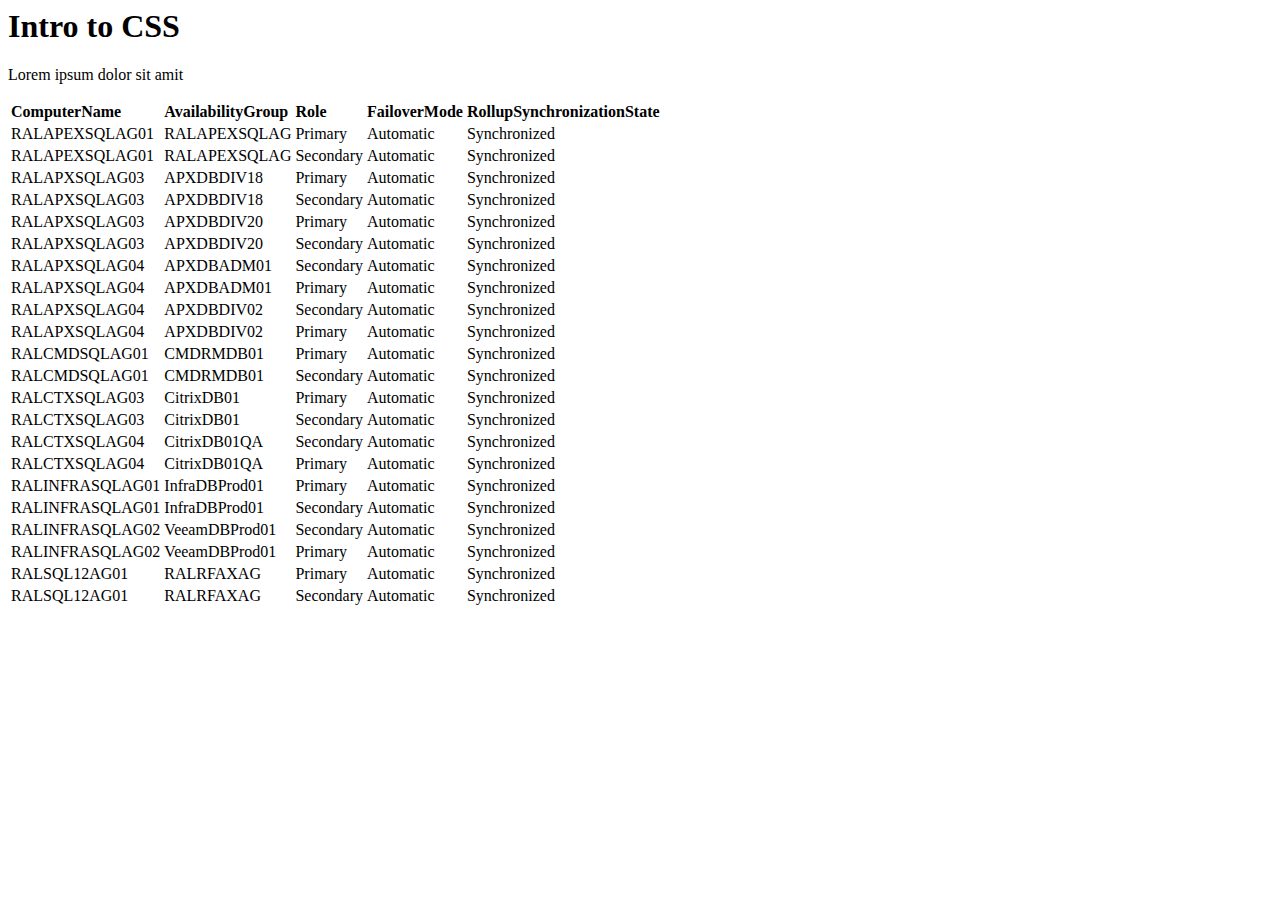
==== index.html @ 7666ccb9 "remove stuff from index" ====
<head>
</head>

<body>
    <div class="container">
        <h1>Intro to CSS</h1>

        <p>Lorem ipsum dolor sit amit</p>
    
    </div>
    <div>
        <table>
            <tbody>
            <tr>
            <td>
            <p><b><span>ComputerName</span></b></p>
            </td>
            <td>
            <p><b><span>AvailabilityGroup</span></b></p>
            </td>
            <td>
            <p><b><span>Role</span></b></p>
            </td>
            <td>
            <p><b><span>FailoverMode</span></b></p>
            </td>
            <td>
            <p><b><span>RollupSynchronizationState</span></b></p>
            </td>
            </tr>
            <tr>
            <td>
            <p><span>RALAPEXSQLAG01</span></p>
            </td>
            <td>
            <p><span>RALAPEXSQLAG</span></p>
            </td>
            <td>
            <p><span>Primary</span></p>
            </td>
            <td>
            <p><span>Automatic</span></p>
            </td>
            <td>
            <p><span>Synchronized</span></p>
            </td>
            </tr>
            <tr>
            <td>
            <p><span>RALAPEXSQLAG01</span></p>
            </td>
            <td>
            <p><span>RALAPEXSQLAG</span></p>
            </td>
            <td>
            <p><span>Secondary</span></p>
            </td>
            <td>
            <p><span>Automatic</span></p>
            </td>
            <td>
            <p><span>Synchronized</span></p>
            </td>
            </tr>
            <tr>
            <td>
            <p><span>RALAPXSQLAG03</span></p>
            </td>
            <td>
            <p><span>APXDBDIV18</span></p>
            </td>
            <td>
            <p><span>Primary</span></p>
            </td>
            <td>
            <p><span>Automatic</span></p>
            </td>
            <td>
            <p><span>Synchronized</span></p>
            </td>
            </tr>
            <tr>
            <td>
            <p><span>RALAPXSQLAG03</span></p>
            </td>
            <td>
            <p><span>APXDBDIV18</span></p>
            </td>
            <td>
            <p><span>Secondary</span></p>
            </td>
            <td>
            <p><span>Automatic</span></p>
            </td>
            <td>
            <p><span>Synchronized</span></p>
            </td>
            </tr>
            <tr>
            <td>
            <p><span>RALAPXSQLAG03</span></p>
            </td>
            <td>
            <p><span>APXDBDIV20</span></p>
            </td>
            <td>
            <p><span>Primary</span></p>
            </td>
            <td>
            <p><span>Automatic</span></p>
            </td>
            <td>
            <p><span>Synchronized</span></p>
            </td>
            </tr>
            <tr>
            <td>
            <p><span>RALAPXSQLAG03</span></p>
            </td>
            <td>
            <p><span>APXDBDIV20</span></p>
            </td>
            <td>
            <p><span>Secondary</span></p>
            </td>
            <td>
            <p><span>Automatic</span></p>
            </td>
            <td>
            <p><span>Synchronized</span></p>
            </td>
            </tr>
            <tr>
            <td>
            <p><span>RALAPXSQLAG04</span></p>
            </td>
            <td>
            <p><span>APXDBADM01</span></p>
            </td>
            <td>
            <p><span>Secondary</span></p>
            </td>
            <td>
            <p><span>Automatic</span></p>
            </td>
            <td>
            <p><span>Synchronized</span></p>
            </td>
            </tr>
            <tr>
            <td>
            <p><span>RALAPXSQLAG04</span></p>
            </td>
            <td>
            <p><span>APXDBADM01</span></p>
            </td>
            <td>
            <p><span>Primary</span></p>
            </td>
            <td>
            <p><span>Automatic</span></p>
            </td>
            <td>
            <p><span>Synchronized</span></p>
            </td>
            </tr>
            <tr>
            <td>
            <p><span>RALAPXSQLAG04</span></p>
            </td>
            <td>
            <p><span>APXDBDIV02</span></p>
            </td>
            <td>
            <p><span>Secondary</span></p>
            </td>
            <td>
            <p><span>Automatic</span></p>
            </td>
            <td>
            <p><span>Synchronized</span></p>
            </td>
            </tr>
            <tr>
            <td>
            <p><span>RALAPXSQLAG04</span></p>
            </td>
            <td>
            <p><span>APXDBDIV02</span></p>
            </td>
            <td>
            <p><span>Primary</span></p>
            </td>
            <td>
            <p><span>Automatic</span></p>
            </td>
            <td>
            <p><span>Synchronized</span></p>
            </td>
            </tr>
            <tr>
            <td>
            <p><span>RALCMDSQLAG01</span></p>
            </td>
            <td>
            <p><span>CMDRMDB01</span></p>
            </td>
            <td>
            <p><span>Primary</span></p>
            </td>
            <td>
            <p><span>Automatic</span></p>
            </td>
            <td>
            <p><span>Synchronized</span></p>
            </td>
            </tr>
            <tr>
            <td>
            <p><span>RALCMDSQLAG01</span></p>
            </td>
            <td>
            <p><span>CMDRMDB01</span></p>
            </td>
            <td>
            <p><span>Secondary</span></p>
            </td>
            <td>
            <p><span>Automatic</span></p>
            </td>
            <td>
            <p><span>Synchronized</span></p>
            </td>
            </tr>
            <tr>
            <td>
            <p><span>RALCTXSQLAG03</span></p>
            </td>
            <td>
            <p><span>CitrixDB01</span></p>
            </td>
            <td>
            <p><span>Primary</span></p>
            </td>
            <td>
            <p><span>Automatic</span></p>
            </td>
            <td>
            <p><span>Synchronized</span></p>
            </td>
            </tr>
            <tr>
            <td>
            <p><span>RALCTXSQLAG03</span></p>
            </td>
            <td>
            <p><span>CitrixDB01</span></p>
            </td>
            <td>
            <p><span>Secondary</span></p>
            </td>
            <td>
            <p><span>Automatic</span></p>
            </td>
            <td>
            <p><span>Synchronized</span></p>
            </td>
            </tr>
            <tr>
            <td>
            <p><span>RALCTXSQLAG04</span></p>
            </td>
            <td>
            <p><span>CitrixDB01QA</span></p>
            </td>
            <td>
            <p><span>Secondary</span></p>
            </td>
            <td>
            <p><span>Automatic</span></p>
            </td>
            <td>
            <p><span>Synchronized</span></p>
            </td>
            </tr>
            <tr>
            <td>
            <p><span>RALCTXSQLAG04</span></p>
            </td>
            <td>
            <p><span>CitrixDB01QA</span></p>
            </td>
            <td>
            <p><span>Primary</span></p>
            </td>
            <td>
            <p><span>Automatic</span></p>
            </td>
            <td>
            <p><span>Synchronized</span></p>
            </td>
            </tr>
            <tr>
            <td>
            <p><span>RALINFRASQLAG01</span></p>
            </td>
            <td>
            <p><span>InfraDBProd01</span></p>
            </td>
            <td>
            <p><span>Primary</span></p>
            </td>
            <td>
            <p><span>Automatic</span></p>
            </td>
            <td>
            <p><span>Synchronized</span></p>
            </td>
            </tr>
            <tr>
            <td>
            <p><span>RALINFRASQLAG01</span></p>
            </td>
            <td>
            <p><span>InfraDBProd01</span></p>
            </td>
            <td>
            <p><span>Secondary</span></p>
            </td>
            <td>
            <p><span>Automatic</span></p>
            </td>
            <td>
            <p><span>Synchronized</span></p>
            </td>
            </tr>
            <tr>
            <td>
            <p><span>RALINFRASQLAG02</span></p>
            </td>
            <td>
            <p><span>VeeamDBProd01</span></p>
            </td>
            <td>
            <p><span>Secondary</span></p>
            </td>
            <td>
            <p><span>Automatic</span></p>
            </td>
            <td>
            <p><span>Synchronized</span></p>
            </td>
            </tr>
            <tr>
            <td>
            <p><span>RALINFRASQLAG02</span></p>
            </td>
            <td>
            <p><span>VeeamDBProd01</span></p>
            </td>
            <td>
            <p><span>Primary</span></p>
            </td>
            <td>
            <p><span>Automatic</span></p>
            </td>
            <td>
            <p><span>Synchronized</span></p>
            </td>
            </tr>
            <tr>
            <td>
            <p><span>RALSQL12AG01</span></p>
            </td>
            <td>
            <p><span>RALRFAXAG</span></p>
            </td>
            <td>
            <p><span>Primary</span></p>
            </td>
            <td>
            <p><span>Automatic</span></p>
            </td>
            <td>
            <p><span>Synchronized</span></p>
            </td>
            </tr>
            <tr>
            <td>
            <p><span>RALSQL12AG01</span></p>
            </td>
            <td>
            <p><span>RALRFAXAG</span></p>
            </td>
            <td>
            <p><span>Secondary</span></p>
            </td>
            <td>
            <p><span>Automatic</span></p>
            </td>
            <td>
            <p><span>Synchronized</span></p>
            </td>
            </tr>
            
            </tbody>
            </table>

    </div>
    

    
</body>
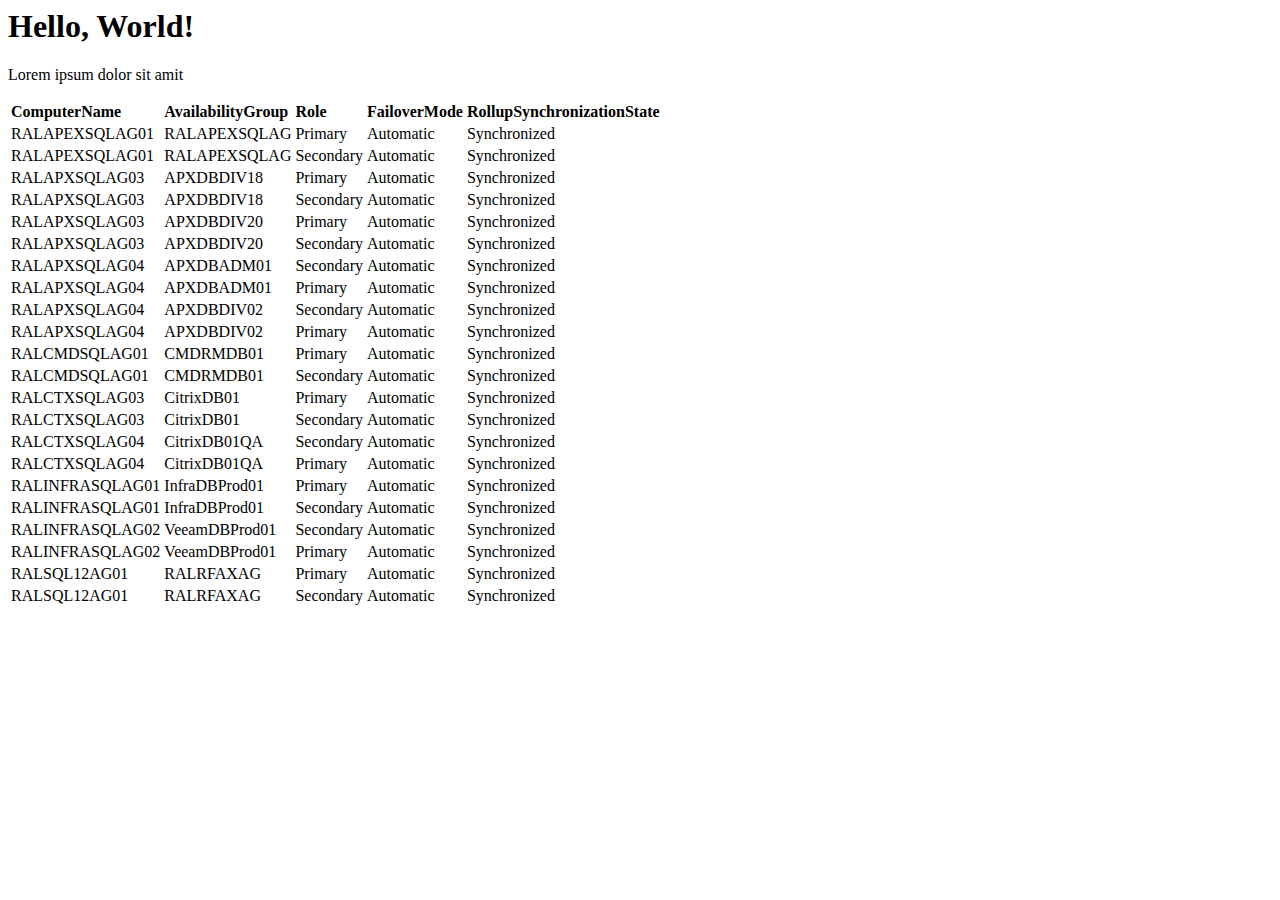
==== commit 031cc3a7: "prep files" ====
--- a/index.html
+++ b/index.html
@@ -3,7 +3,7 @@
 
 <body>
     <div class="container">
-        <h1>Intro to CSS</h1>
+        <h1>Hello, World!</h1>
 
         <p>Lorem ipsum dolor sit amit</p>
     
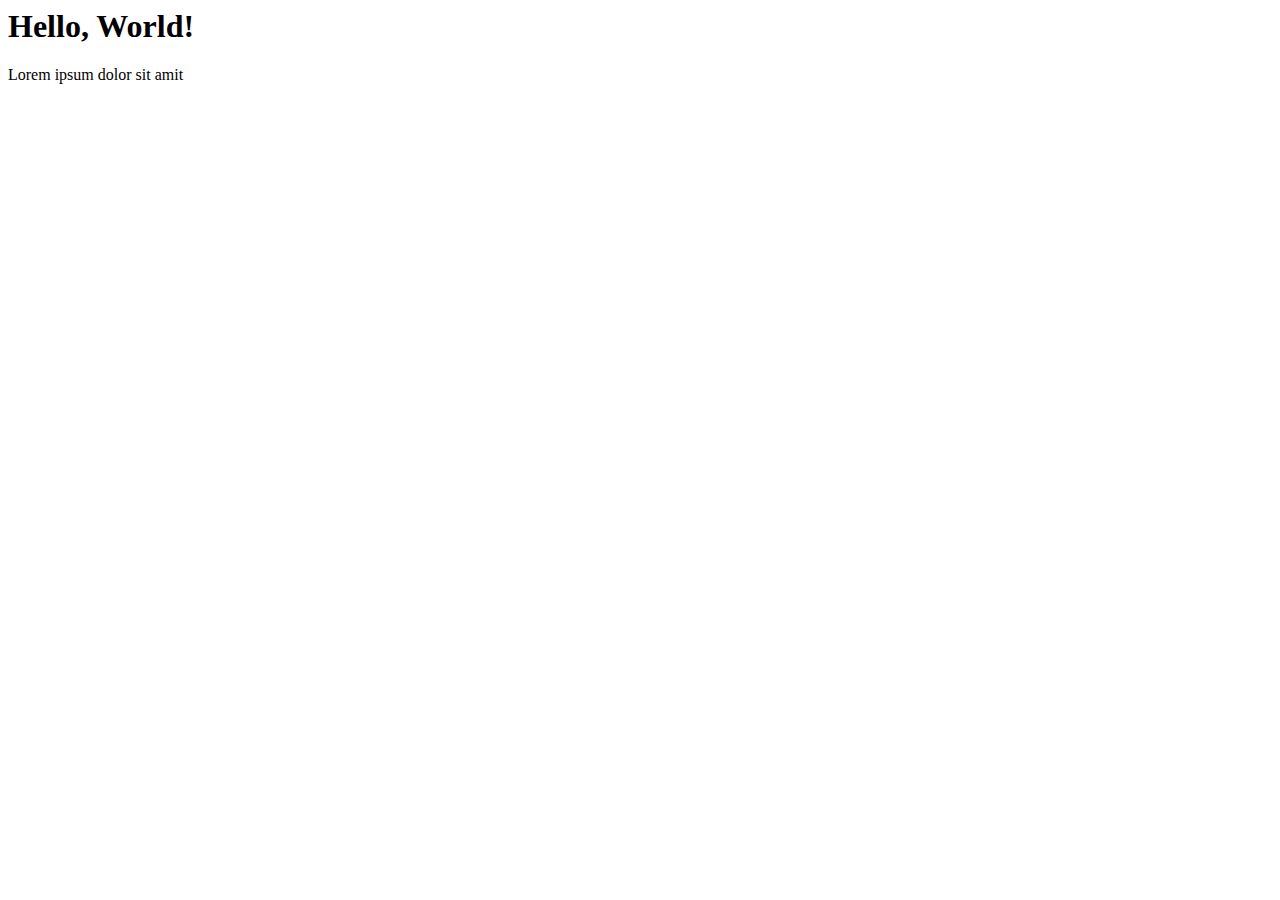
==== commit 1955e903: "move files into folder" ====
--- a/index.html
+++ b/index.html
@@ -9,7 +9,7 @@
     
     </div>
     <div>
-        <table>
+        <table style="display:none">
             <tbody>
             <tr>
             <td>
@@ -30,381 +30,346 @@
             </tr>
             <tr>
             <td>
-            <p><span>RALAPEXSQLAG01</span></p>
-            </td>
-            <td>
-            <p><span>RALAPEXSQLAG</span></p>
-            </td>
-            <td>
-            <p><span>Primary</span></p>
-            </td>
-            <td>
-            <p><span>Automatic</span></p>
-            </td>
-            <td>
-            <p><span>Synchronized</span></p>
-            </td>
-            </tr>
-            <tr>
-            <td>
-            <p><span>RALAPEXSQLAG01</span></p>
-            </td>
-            <td>
-            <p><span>RALAPEXSQLAG</span></p>
-            </td>
-            <td>
-            <p><span>Secondary</span></p>
-            </td>
-            <td>
-            <p><span>Automatic</span></p>
-            </td>
-            <td>
-            <p><span>Synchronized</span></p>
-            </td>
-            </tr>
-            <tr>
-            <td>
-            <p><span>RALAPXSQLAG03</span></p>
-            </td>
-            <td>
-            <p><span>APXDBDIV18</span></p>
-            </td>
-            <td>
-            <p><span>Primary</span></p>
-            </td>
-            <td>
-            <p><span>Automatic</span></p>
-            </td>
-            <td>
-            <p><span>Synchronized</span></p>
-            </td>
-            </tr>
-            <tr>
-            <td>
-            <p><span>RALAPXSQLAG03</span></p>
-            </td>
-            <td>
-            <p><span>APXDBDIV18</span></p>
-            </td>
-            <td>
-            <p><span>Secondary</span></p>
-            </td>
-            <td>
-            <p><span>Automatic</span></p>
-            </td>
-            <td>
-            <p><span>Synchronized</span></p>
-            </td>
-            </tr>
-            <tr>
-            <td>
-            <p><span>RALAPXSQLAG03</span></p>
-            </td>
-            <td>
-            <p><span>APXDBDIV20</span></p>
-            </td>
-            <td>
-            <p><span>Primary</span></p>
-            </td>
-            <td>
-            <p><span>Automatic</span></p>
-            </td>
-            <td>
-            <p><span>Synchronized</span></p>
-            </td>
-            </tr>
-            <tr>
-            <td>
-            <p><span>RALAPXSQLAG03</span></p>
-            </td>
-            <td>
-            <p><span>APXDBDIV20</span></p>
-            </td>
-            <td>
-            <p><span>Secondary</span></p>
-            </td>
-            <td>
-            <p><span>Automatic</span></p>
-            </td>
-            <td>
-            <p><span>Synchronized</span></p>
-            </td>
-            </tr>
-            <tr>
-            <td>
-            <p><span>RALAPXSQLAG04</span></p>
-            </td>
-            <td>
-            <p><span>APXDBADM01</span></p>
-            </td>
-            <td>
-            <p><span>Secondary</span></p>
-            </td>
-            <td>
-            <p><span>Automatic</span></p>
-            </td>
-            <td>
-            <p><span>Synchronized</span></p>
-            </td>
-            </tr>
-            <tr>
-            <td>
-            <p><span>RALAPXSQLAG04</span></p>
-            </td>
-            <td>
-            <p><span>APXDBADM01</span></p>
-            </td>
-            <td>
-            <p><span>Primary</span></p>
-            </td>
-            <td>
-            <p><span>Automatic</span></p>
-            </td>
-            <td>
-            <p><span>Synchronized</span></p>
-            </td>
-            </tr>
-            <tr>
-            <td>
-            <p><span>RALAPXSQLAG04</span></p>
-            </td>
-            <td>
-            <p><span>APXDBDIV02</span></p>
-            </td>
-            <td>
-            <p><span>Secondary</span></p>
-            </td>
-            <td>
-            <p><span>Automatic</span></p>
-            </td>
-            <td>
-            <p><span>Synchronized</span></p>
-            </td>
-            </tr>
-            <tr>
-            <td>
-            <p><span>RALAPXSQLAG04</span></p>
-            </td>
-            <td>
-            <p><span>APXDBDIV02</span></p>
-            </td>
-            <td>
-            <p><span>Primary</span></p>
-            </td>
-            <td>
-            <p><span>Automatic</span></p>
-            </td>
-            <td>
-            <p><span>Synchronized</span></p>
-            </td>
-            </tr>
-            <tr>
-            <td>
-            <p><span>RALCMDSQLAG01</span></p>
-            </td>
-            <td>
-            <p><span>CMDRMDB01</span></p>
-            </td>
-            <td>
-            <p><span>Primary</span></p>
-            </td>
-            <td>
-            <p><span>Automatic</span></p>
-            </td>
-            <td>
-            <p><span>Synchronized</span></p>
-            </td>
-            </tr>
-            <tr>
-            <td>
-            <p><span>RALCMDSQLAG01</span></p>
-            </td>
-            <td>
-            <p><span>CMDRMDB01</span></p>
-            </td>
-            <td>
-            <p><span>Secondary</span></p>
-            </td>
-            <td>
-            <p><span>Automatic</span></p>
-            </td>
-            <td>
-            <p><span>Synchronized</span></p>
-            </td>
-            </tr>
-            <tr>
-            <td>
-            <p><span>RALCTXSQLAG03</span></p>
-            </td>
-            <td>
-            <p><span>CitrixDB01</span></p>
-            </td>
-            <td>
-            <p><span>Primary</span></p>
-            </td>
-            <td>
-            <p><span>Automatic</span></p>
-            </td>
-            <td>
-            <p><span>Synchronized</span></p>
-            </td>
-            </tr>
-            <tr>
-            <td>
-            <p><span>RALCTXSQLAG03</span></p>
-            </td>
-            <td>
-            <p><span>CitrixDB01</span></p>
-            </td>
-            <td>
-            <p><span>Secondary</span></p>
-            </td>
-            <td>
-            <p><span>Automatic</span></p>
-            </td>
-            <td>
-            <p><span>Synchronized</span></p>
-            </td>
-            </tr>
-            <tr>
-            <td>
-            <p><span>RALCTXSQLAG04</span></p>
-            </td>
-            <td>
-            <p><span>CitrixDB01QA</span></p>
-            </td>
-            <td>
-            <p><span>Secondary</span></p>
-            </td>
-            <td>
-            <p><span>Automatic</span></p>
-            </td>
-            <td>
-            <p><span>Synchronized</span></p>
-            </td>
-            </tr>
-            <tr>
-            <td>
-            <p><span>RALCTXSQLAG04</span></p>
-            </td>
-            <td>
-            <p><span>CitrixDB01QA</span></p>
-            </td>
-            <td>
-            <p><span>Primary</span></p>
-            </td>
-            <td>
-            <p><span>Automatic</span></p>
-            </td>
-            <td>
-            <p><span>Synchronized</span></p>
-            </td>
-            </tr>
-            <tr>
-            <td>
-            <p><span>RALINFRASQLAG01</span></p>
-            </td>
-            <td>
-            <p><span>InfraDBProd01</span></p>
-            </td>
-            <td>
-            <p><span>Primary</span></p>
-            </td>
-            <td>
-            <p><span>Automatic</span></p>
-            </td>
-            <td>
-            <p><span>Synchronized</span></p>
-            </td>
-            </tr>
-            <tr>
-            <td>
-            <p><span>RALINFRASQLAG01</span></p>
-            </td>
-            <td>
-            <p><span>InfraDBProd01</span></p>
-            </td>
-            <td>
-            <p><span>Secondary</span></p>
-            </td>
-            <td>
-            <p><span>Automatic</span></p>
-            </td>
-            <td>
-            <p><span>Synchronized</span></p>
-            </td>
-            </tr>
-            <tr>
-            <td>
-            <p><span>RALINFRASQLAG02</span></p>
-            </td>
-            <td>
-            <p><span>VeeamDBProd01</span></p>
-            </td>
-            <td>
-            <p><span>Secondary</span></p>
-            </td>
-            <td>
-            <p><span>Automatic</span></p>
-            </td>
-            <td>
-            <p><span>Synchronized</span></p>
-            </td>
-            </tr>
-            <tr>
-            <td>
-            <p><span>RALINFRASQLAG02</span></p>
-            </td>
-            <td>
-            <p><span>VeeamDBProd01</span></p>
-            </td>
-            <td>
-            <p><span>Primary</span></p>
-            </td>
-            <td>
-            <p><span>Automatic</span></p>
-            </td>
-            <td>
-            <p><span>Synchronized</span></p>
-            </td>
-            </tr>
-            <tr>
-            <td>
-            <p><span>RALSQL12AG01</span></p>
-            </td>
-            <td>
-            <p><span>RALRFAXAG</span></p>
-            </td>
-            <td>
-            <p><span>Primary</span></p>
-            </td>
-            <td>
-            <p><span>Automatic</span></p>
-            </td>
-            <td>
-            <p><span>Synchronized</span></p>
-            </td>
-            </tr>
-            <tr>
-            <td>
-            <p><span>RALSQL12AG01</span></p>
-            </td>
-            <td>
-            <p><span>RALRFAXAG</span></p>
-            </td>
-            <td>
-            <p><span>Secondary</span></p>
-            </td>
-            <td>
-            <p><span>Automatic</span></p>
-            </td>
-            <td>
-            <p><span>Synchronized</span></p>
-            </td>
-            </tr>
-            
+            <p><span>Lorem Ipsum</span></p>
+            </td>
+            <td>
+            <p><span>Group b</span></p>
+            </td>
+            <td>
+            <p><span>Primary</span></p>
+            </td>
+            <td>
+            <p><span>Automatic</span></p>
+            </td>
+            <td>
+            <p><span>Synchronized</span></p>
+            </td>
+            </tr>
+            <tr>
+            <td>
+            <p><span>Lorem Ipsum</span></p>
+            </td>
+            <td>
+            <p><span>Group b</span></p>
+            </td>
+            <td>
+            <p><span>Secondary</span></p>
+            </td>
+            <td>
+            <p><span>Automatic</span></p>
+            </td>
+            <td>
+            <p><span>Synchronized</span></p>
+            </td>
+            </tr>
+            <tr>
+            <td>
+            <p><span>Example</span></p>
+            </td>
+            <td>
+            <p><span>Group d</span></p>
+            </td>
+            <td>
+            <p><span>Primary</span></p>
+            </td>
+            <td>
+            <p><span>Automatic</span></p>
+            </td>
+            <td>
+            <p><span>Synchronized</span></p>
+            </td>
+            </tr>
+            <tr>
+            <td>
+            <p><span>Example</span></p>
+            </td>
+            <td>
+            <p><span>Group d</span></p>
+            </td>
+            <td>
+            <p><span>Secondary</span></p>
+            </td>
+            <td>
+            <p><span>Automatic</span></p>
+            </td>
+            <td>
+            <p><span>Synchronized</span></p>
+            </td>
+            </tr>
+            <tr>
+            <td>
+            <p><span>Example</span></p>
+            </td>
+            <td>
+            <p><span>Groud a</span></p>
+            </td>
+            <td>
+            <p><span>Primary</span></p>
+            </td>
+            <td>
+            <p><span>Automatic</span></p>
+            </td>
+            <td>
+            <p><span>Synchronized</span></p>
+            </td>
+            </tr>
+            <tr>
+            <td>
+            <p><span>Example</span></p>
+            </td>
+            <td>
+            <p><span>Groud a</span></p>
+            </td>
+            <td>
+            <p><span>Secondary</span></p>
+            </td>
+            <td>
+            <p><span>Automatic</span></p>
+            </td>
+            <td>
+            <p><span>Synchronized</span></p>
+            </td>
+            </tr>
+            <tr>
+            <td>
+            <p><span>Lorem Amet</span></p>
+            </td>
+            <td>
+            <p><span>Group b</span></p>
+            </td>
+            <td>
+            <p><span>Secondary</span></p>
+            </td>
+            <td>
+            <p><span>Automatic</span></p>
+            </td>
+            <td>
+            <p><span>Synchronized</span></p>
+            </td>
+            </tr>
+            <tr>
+            <td>
+            <p><span>Lorem Amet</span></p>
+            </td>
+            <td>
+            <p><span>Group b</span></p>
+            </td>
+            <td>
+            <p><span>Primary</span></p>
+            </td>
+            <td>
+            <p><span>Automatic</span></p>
+            </td>
+            <td>
+            <p><span>Synchronized</span></p>
+            </td>
+            </tr>
+            <tr>
+            <td>
+            <p><span>Lorem Amet</span></p>
+            </td>
+            <td>
+            <p><span>group f</span></p>
+            </td>
+            <td>
+            <p><span>Secondary</span></p>
+            </td>
+            <td>
+            <p><span>Automatic</span></p>
+            </td>
+            <td>
+            <p><span>Synchronized</span></p>
+            </td>
+            </tr>
+            <tr>
+            <td>
+            <p><span>Lorem Amet</span></p>
+            </td>
+            <td>
+            <p><span>group f</span></p>
+            </td>
+            <td>
+            <p><span>Primary</span></p>
+            </td>
+            <td>
+            <p><span>Automatic</span></p>
+            </td>
+            <td>
+            <p><span>Synchronized</span></p>
+            </td>
+            </tr>
+            <tr>
+            <td>
+            <p><span>Ipsum Set</span></p>
+            </td>
+            <td>
+            <p><span>Group c</span></p>
+            </td>
+            <td>
+            <p><span>Primary</span></p>
+            </td>
+            <td>
+            <p><span>Automatic</span></p>
+            </td>
+            <td>
+            <p><span>Synchronized</span></p>
+            </td>
+            </tr>
+            <tr>
+            <td>
+            <p><span>Ipsum Set</span></p>
+            </td>
+            <td>
+            <p><span>Group c</span></p>
+            </td>
+            <td>
+            <p><span>Secondary</span></p>
+            </td>
+            <td>
+            <p><span>Automatic</span></p>
+            </td>
+            <td>
+            <p><span>Synchronized</span></p>
+            </td>
+            </tr>
+            <tr>
+            <td>
+            <p><span>Lorem Ipsum</span></p>
+            </td>
+            <td>
+            <p><span>Group a</span></p>
+            </td>
+            <td>
+            <p><span>Primary</span></p>
+            </td>
+            <td>
+            <p><span>Automatic</span></p>
+            </td>
+            <td>
+            <p><span>Synchronized</span></p>
+            </td>
+            </tr>
+            <tr>
+            <td>
+            <p><span>Lorem Ipsum</span></p>
+            </td>
+            <td>
+            <p><span>Group a</span></p>
+            </td>
+            <td>
+            <p><span>Secondary</span></p>
+            </td>
+            <td>
+            <p><span>Automatic</span></p>
+            </td>
+            <td>
+            <p><span>Synchronized</span></p>
+            </td>
+            </tr>
+            <tr>
+            <td>
+            <p><span>Set Amit</span></p>
+            </td>
+            <td>
+            <p><span>Group a</span></p>
+            </td>
+            <td>
+            <p><span>Secondary</span></p>
+            </td>
+            <td>
+            <p><span>Automatic</span></p>
+            </td>
+            <td>
+            <p><span>Synchronized</span></p>
+            </td>
+            </tr>
+            <tr>
+            <td>
+            <p><span>Set Amit</span></p>
+            </td>
+            <td>
+            <p><span>Group a</span></p>
+            </td>
+            <td>
+            <p><span>Primary</span></p>
+            </td>
+            <td>
+            <p><span>Automatic</span></p>
+            </td>
+            <td>
+            <p><span>Synchronized</span></p>
+            </td>
+            </tr>
+            <tr>
+            <td>
+            <p><span>Ispum Set</span></p>
+            </td>
+            <td>
+            <p><span>Group e</span></p>
+            </td>
+            <td>
+            <p><span>Primary</span></p>
+            </td>
+            <td>
+            <p><span>Automatic</span></p>
+            </td>
+            <td>
+            <p><span>Synchronized</span></p>
+            </td>
+            </tr>
+            <tr>
+            <td>
+            <p><span>Ispum Set</span></p>
+            </td>
+            <td>
+            <p><span>Group e</span></p>
+            </td>
+            <td>
+            <p><span>Secondary</span></p>
+            </td>
+            <td>
+            <p><span>Automatic</span></p>
+            </td>
+            <td>
+            <p><span>Synchronized</span></p>
+            </td>
+            </tr>
+            <tr>
+            <td>
+            <p><span>Lorem Ipsum</span></p>
+            </td>
+            <td>
+            <p><span>Group b</span></p>
+            </td>
+            <td>
+            <p><span>Secondary</span></p>
+            </td>
+            <td>
+            <p><span>Automatic</span></p>
+            </td>
+            <td>
+            <p><span>Synchronized</span></p>
+            </td>
+            </tr>
+            <tr>
+            <td>
+            <p><span>Lorem Ipsum</span></p>
+            </td>
+            <td>
+            <p><span>Group b</span></p>
+            </td>
+            <td>
+            <p><span>Primary</span></p>
+            </td>
+            <td>
+            <p><span>Automatic</span></p>
+            </td>
+            <td>
+            <p><span>Synchronized</span></p>
+            </td>
+            </tr>
             </tbody>
-            </table>
+        </table>
 
     </div>
     
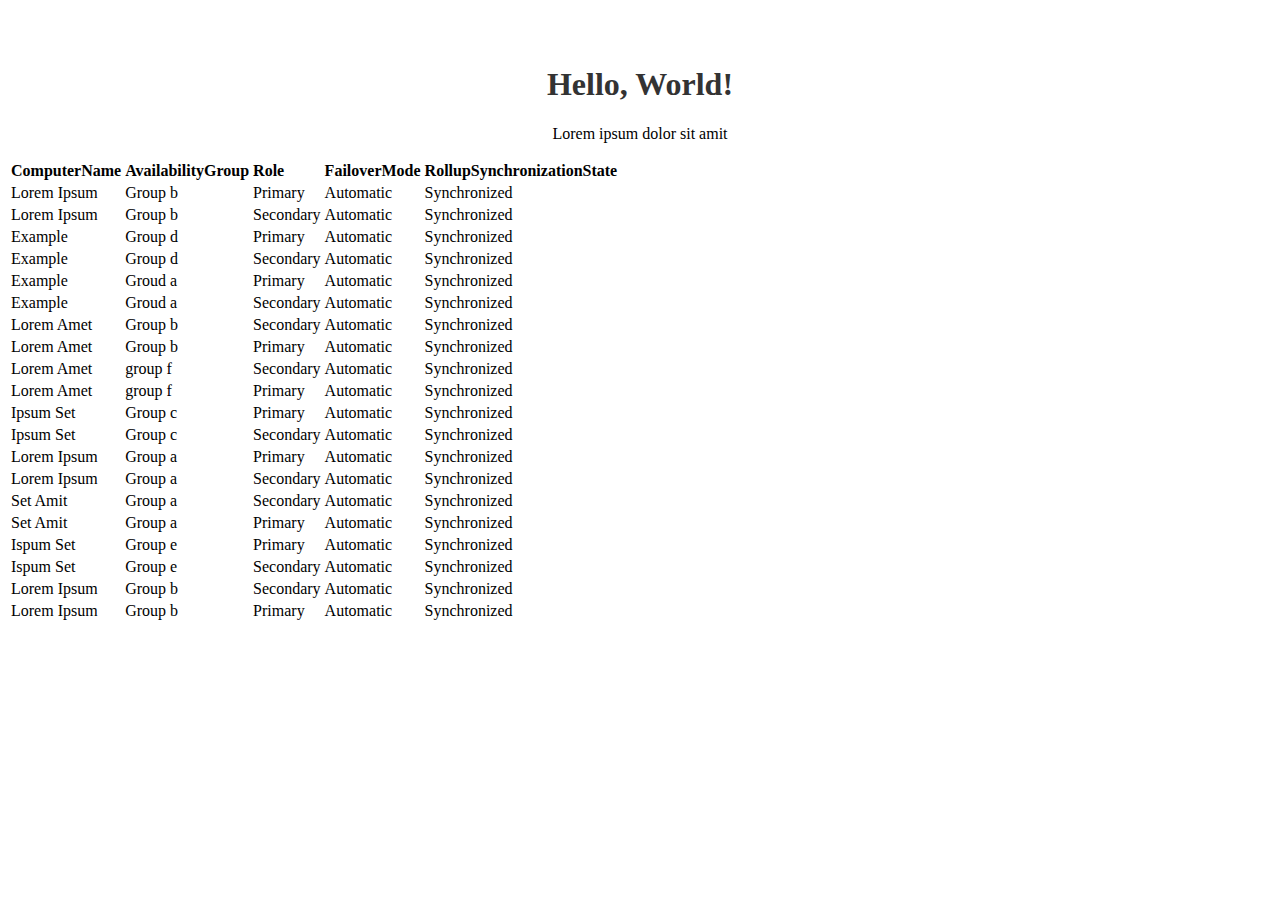
==== commit 43ee7c63: "add stylesheet" ====
--- a/index.html
+++ b/index.html
@@ -1,15 +1,26 @@
+<html>
 <head>
+    <style>
+        .container{ text-align:center; }
+        h1{ color:#fff }
+        .container h1{ color:#333; }
+    </style>
+    <link rel="stylesheet" src="style.css">
 </head>
 
 <body>
+    <h1>Hello, World!</h1>
+
     <div class="container">
+
         <h1>Hello, World!</h1>
 
         <p>Lorem ipsum dolor sit amit</p>
     
     </div>
     <div>
-        <table style="display:none">
+
+        <table>
             <tbody>
             <tr>
             <td>
@@ -373,6 +384,5 @@
 
     </div>
     
-
-    
-</body>+</body>
+</html>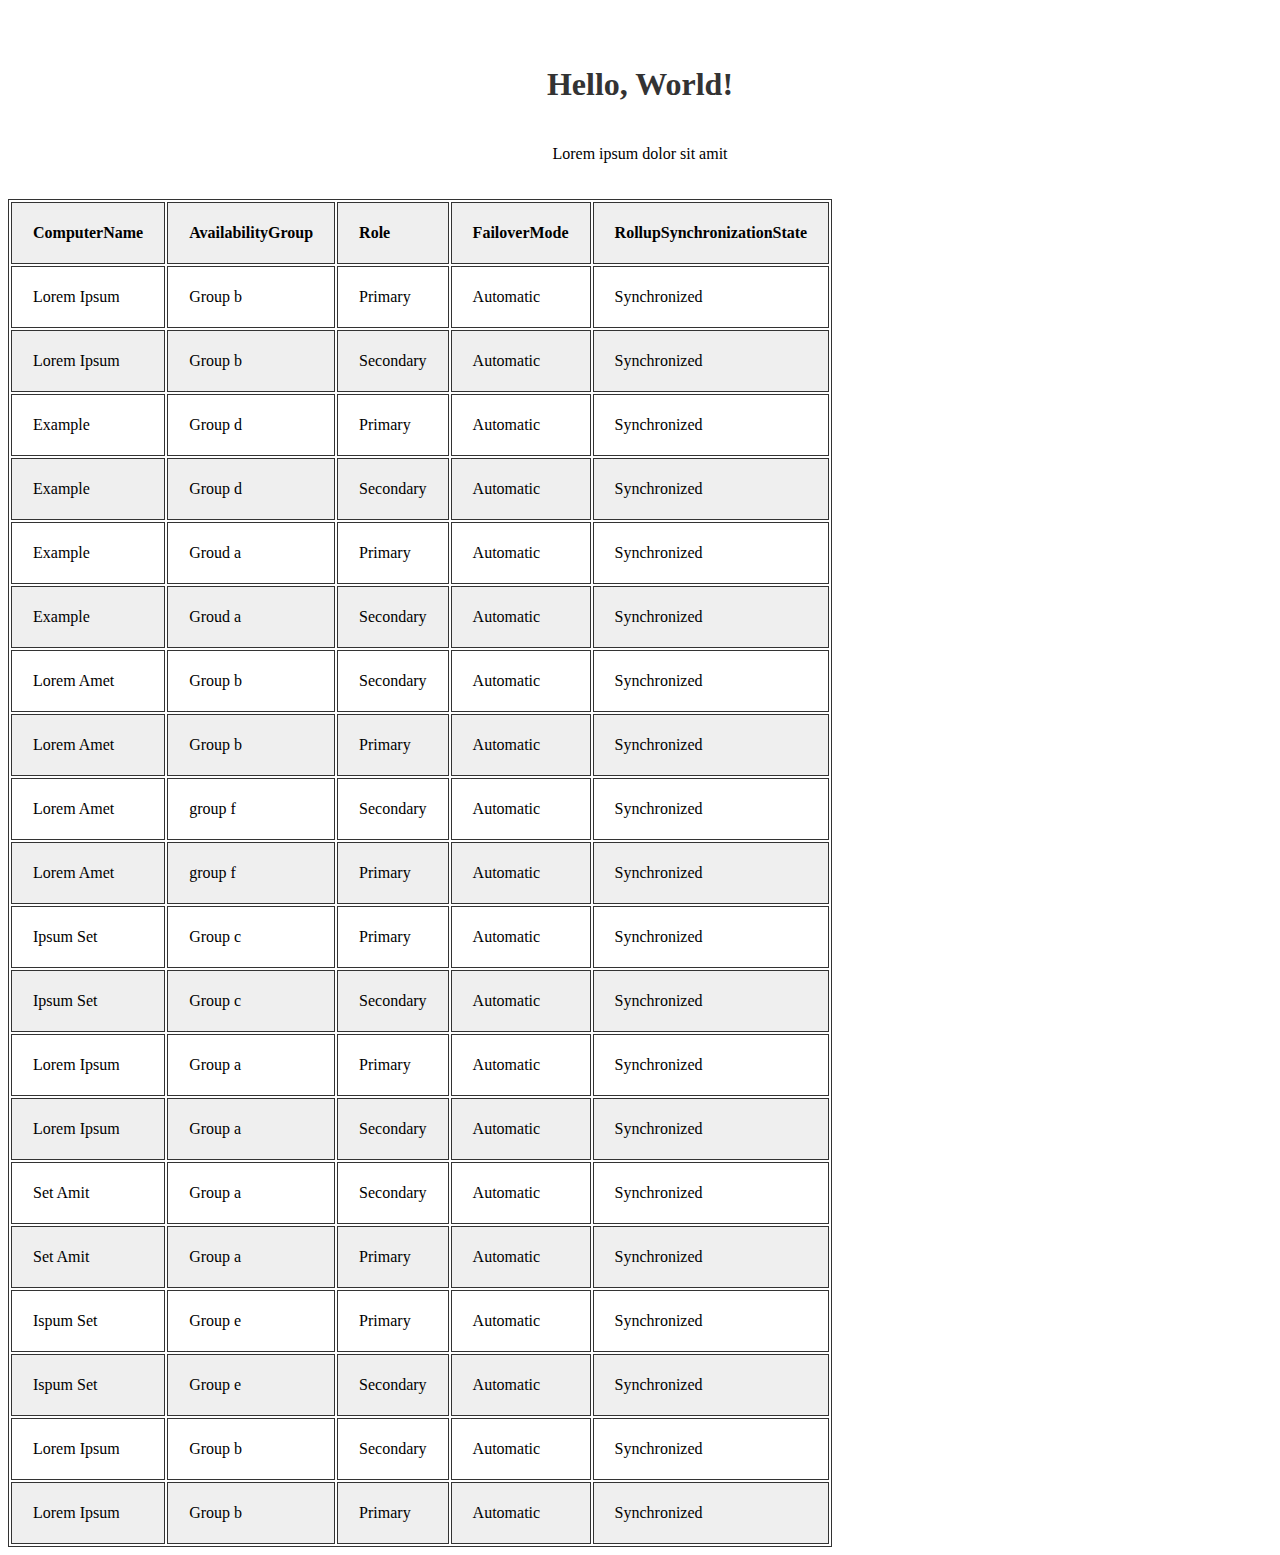
==== commit 41d469e1: "add styles to table" ====
--- a/index.html
+++ b/index.html
@@ -1,11 +1,6 @@
 <html>
 <head>
-    <style>
-        .container{ text-align:center; }
-        h1{ color:#fff }
-        .container h1{ color:#333; }
-    </style>
-    <link rel="stylesheet" src="style.css">
+    <link rel="stylesheet" href="style.css">
 </head>
 
 <body>
--- a/style.css
+++ b/style.css
@@ -0,0 +1,9 @@
+.container{ text-align:center; }
+h1{ color:#fff }
+.container h1{ color:#333; }
+
+
+table{ border:1px solid #333; }
+tr:nth-child(odd){ background:#efefef; }
+td{ border:1px solid #333; }
+p{ padding:20px; }
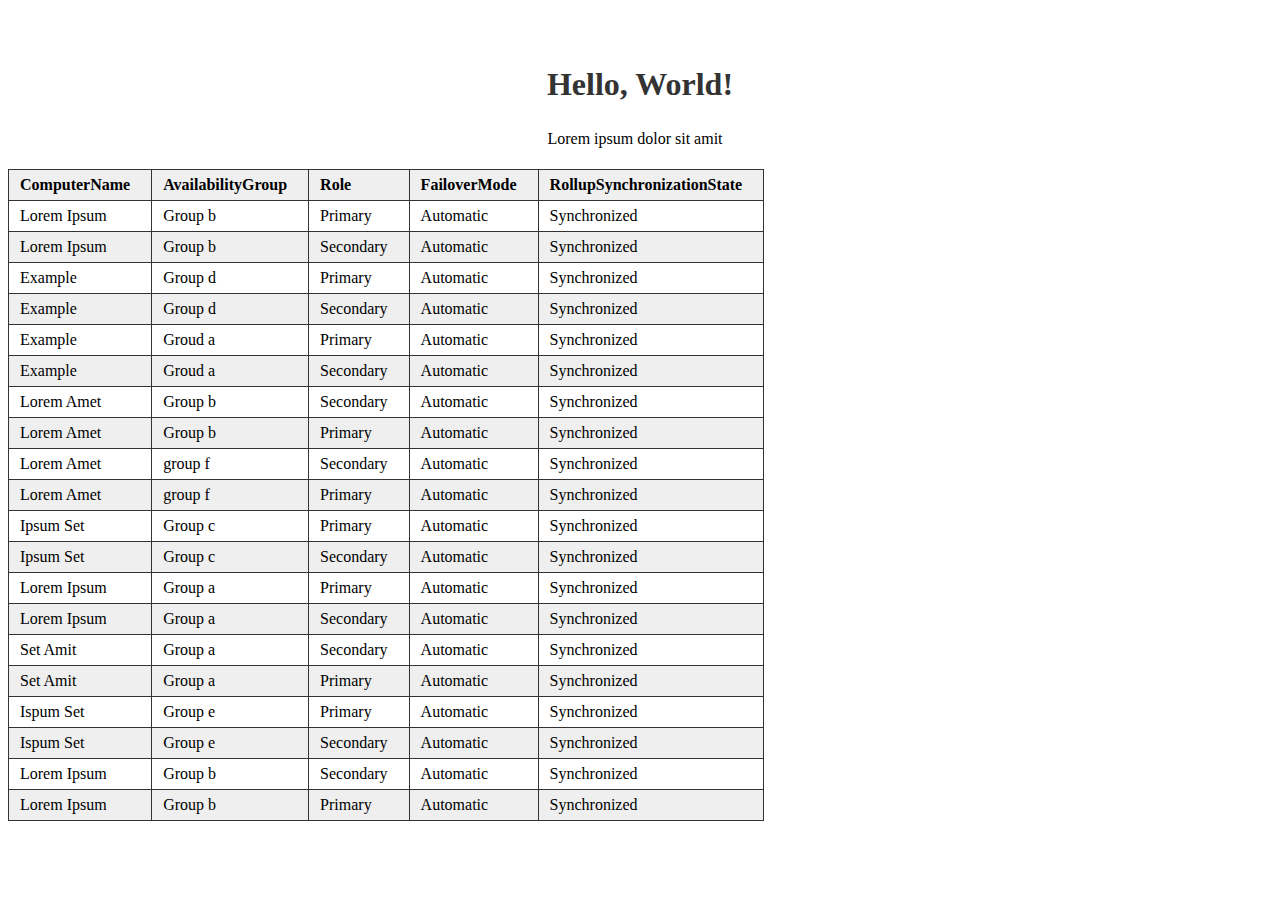
==== commit 782af9d5: "add styles" ====
--- a/index.html
+++ b/index.html
@@ -18,21 +18,21 @@
         <table>
             <tbody>
             <tr>
-            <td>
-            <p><b><span>ComputerName</span></b></p>
-            </td>
-            <td>
-            <p><b><span>AvailabilityGroup</span></b></p>
-            </td>
-            <td>
-            <p><b><span>Role</span></b></p>
-            </td>
-            <td>
-            <p><b><span>FailoverMode</span></b></p>
-            </td>
-            <td>
-            <p><b><span>RollupSynchronizationState</span></b></p>
-            </td>
+                <td>
+                    <p><b><span>ComputerName</span></b></p>
+                </td>
+                <td>
+                    <p><b><span>AvailabilityGroup</span></b></p>
+                </td>
+                <td>
+                    <p><b><span>Role</span></b></p>
+                </td>
+                <td>
+                    <p><b><span>FailoverMode</span></b></p>
+                </td>
+                <td>
+                    <p><b><span>RollupSynchronizationState</span></b></p>
+                </td>
             </tr>
             <tr>
             <td>
--- a/style.css
+++ b/style.css
@@ -3,7 +3,8 @@
 .container h1{ color:#333; }
 
 
-table{ border:1px solid #333; }
+table{ border:1px solid #333; border-collapse:collapse; }
 tr:nth-child(odd){ background:#efefef; }
+tr:hover{ background:aqua }
 td{ border:1px solid #333; }
-p{ padding:20px; }
+p{ padding:5px 20px 5px 10px; }
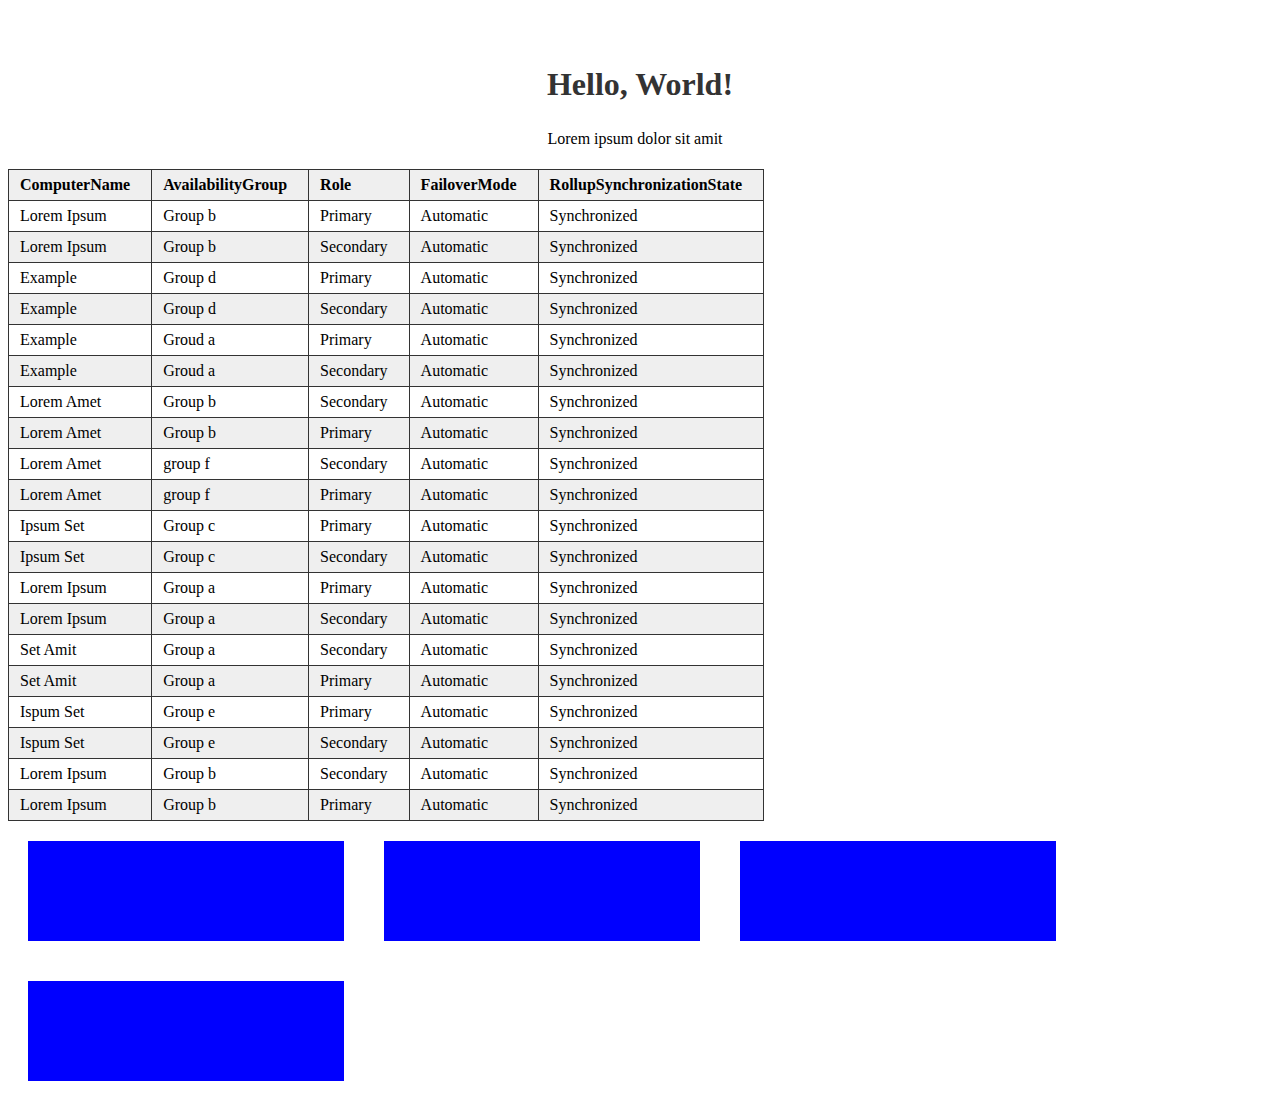
==== commit 5f225046: "add flex box" ====
--- a/index.html
+++ b/index.html
@@ -379,5 +379,12 @@
 
     </div>
     
+    <div class="flex">
+        <div></div>
+        <div></div>
+        <div></div>
+        <div></div>
+    </div>
+
 </body>
 </html>--- a/style.css
+++ b/style.css
@@ -8,3 +8,6 @@
 tr:hover{ background:aqua }
 td{ border:1px solid #333; }
 p{ padding:5px 20px 5px 10px; }
+
+.flex{ display:flex; flex-wrap:wrap }
+.flex div{ width:25%; height:100px; margin:20px; background:blue; min-width:250px; }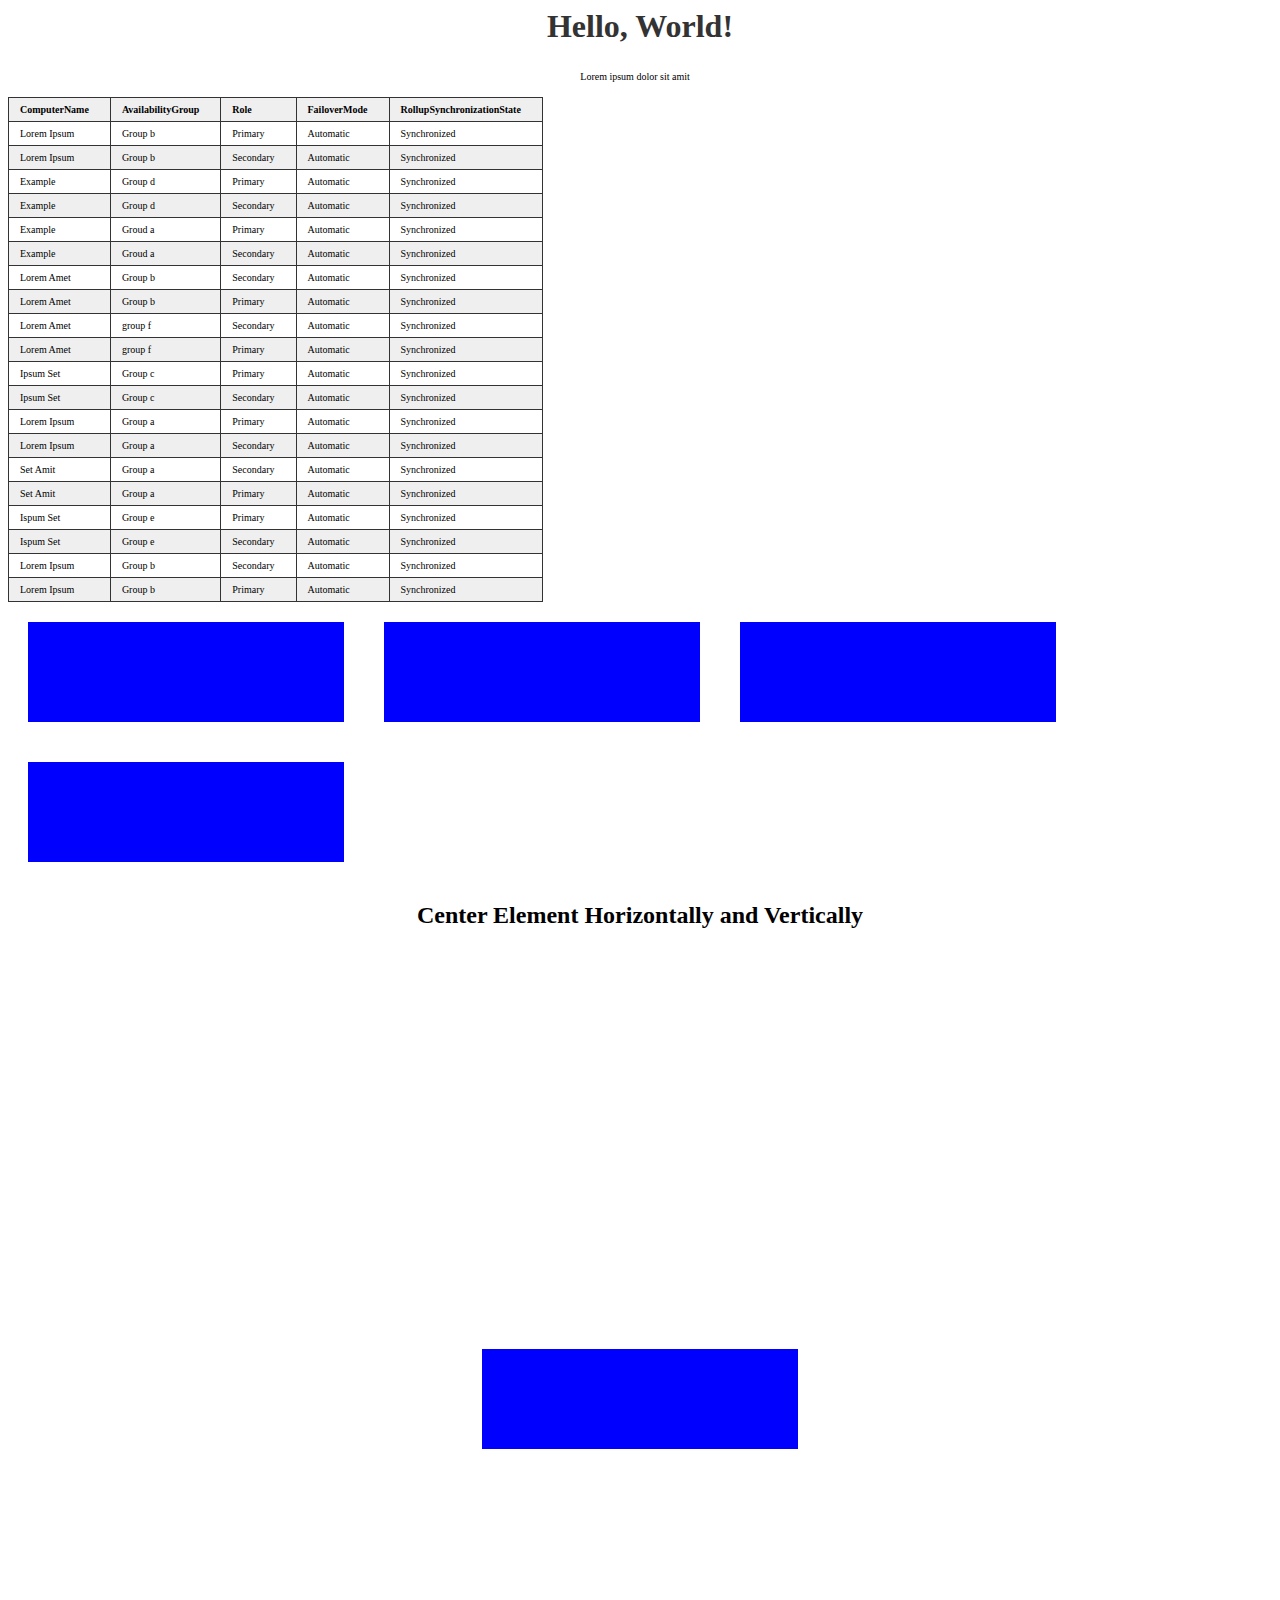
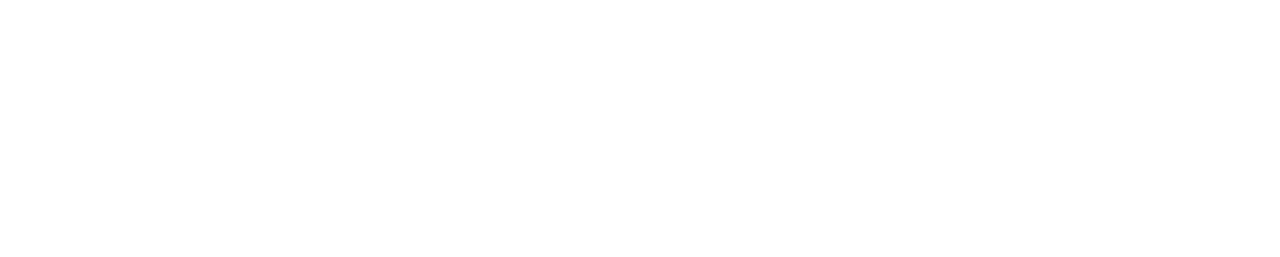
==== commit 4fa02c15: "flex center example" ====
--- a/index.html
+++ b/index.html
@@ -4,7 +4,6 @@
 </head>
 
 <body>
-    <h1>Hello, World!</h1>
 
     <div class="container">
 
@@ -386,5 +385,12 @@
         <div></div>
     </div>
 
+    <div class="container">
+        <h2>Center Element Horizontally and Vertically</h2>
+    </div>
+    <div class="flex flex-center">
+        <div></div>
+    </div>
+
 </body>
 </html>--- a/style.css
+++ b/style.css
@@ -1,3 +1,5 @@
+p{ font-size:10px; }
+
 .container{ text-align:center; }
 h1{ color:#fff }
 .container h1{ color:#333; }
@@ -10,4 +12,7 @@
 p{ padding:5px 20px 5px 10px; }
 
 .flex{ display:flex; flex-wrap:wrap }
-.flex div{ width:25%; height:100px; margin:20px; background:blue; min-width:250px; }+.flex div{ width:25%; height:100px; margin:20px; background:blue; min-width:250px; }
+
+.flex-center{ width:100%; height:100vh; justify-content:center; align-items:center; }
+
